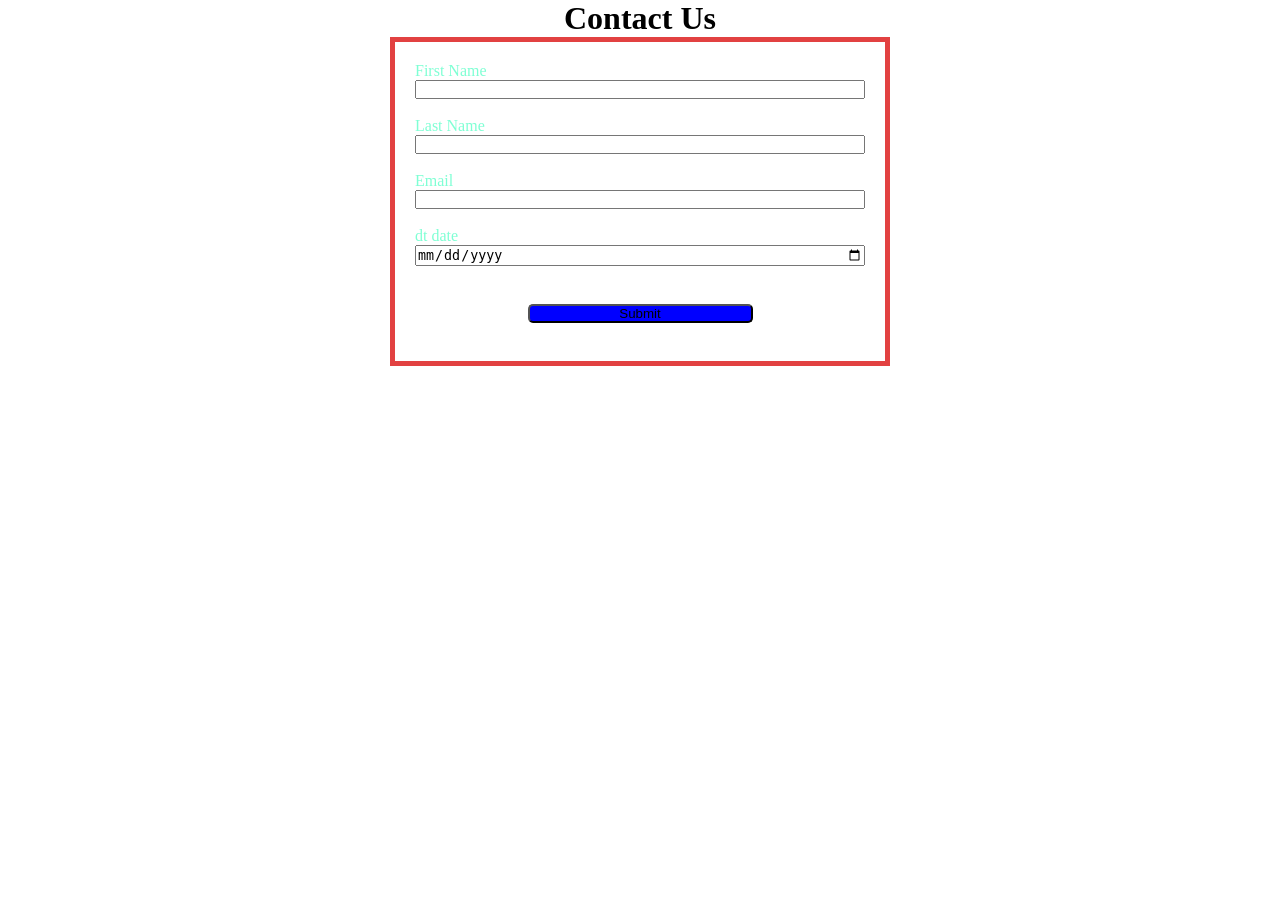
==== index.html @ 2ed6c9cb "ggffgf Co-authored-by: Copilot <copilot@github.com>" ====
<!DOCTYPE html>
<html lang="en">
<head>
  <meta charset="UTF-8">
  <title>Contact Us</title>
  <link rel="stylesheet" href="ret.css">
</head>

<body>

  <h1>Contact Us</h1>

  <form action="https://webto.salesforce.com/servlet/servlet.WebToLead?encoding=UTF-8&orgId=00Dg70000011j7N" method="POST">

<input type=hidden name="oid" value="00Dg70000011j7N">
<input type=hidden name="retURL" value="http://google.com">


    <div class="form-group">

      <label for="first_name">First Name</label>
      <input required id="first_name" maxlength="40" name="first_name" type="text">
      <br>

      <label for="last_name">Last Name</label>
      <input required id="last_name" maxlength="80" name="last_name" type="text">
      <br>

      <label for="email">Email</label>
      <input required id="email" maxlength="80" name="email" type="email">
      <br>

      <label for="00Ng7000003tue9">dt date</label>
      <input required type="date" id="00Ng7000003tue9" name="00Ng7000003tue9">
      <br>

      <input class="bt" type="submit" value="Submit" onsubmit="return isCaptched()">
      <script src="https://www.google.com/recaptcha/api.js"></script>
<script>function timestamp() { var response = document.getElementById("g-recaptcha-response"); if (response == null || response.value.trim() == "") {var elems = JSON.parse(document.getElementsByName("captcha_settings")[0].value);elems["ts"] = JSON.stringify(new Date().getTime());document.getElementsByName("captcha_settings")[0].value = JSON.stringify(elems); } } setInterval(timestamp, 500); </script>
<input type=hidden name='captcha_settings' value='{"keyname":"LeadForm","fallback":"true","orgId":"00Dg70000011j7N","ts":""}'>
<div class="g-recaptcha" data-sitekey="6LfzhMQsAAAAAJisFKoaZ9n5IEQzw91yMimoSrfF"></div><br>
<script>function isCaptched() { var response = document.getElementById("g-recaptcha-response"); if (response == null || response.value.trim() == "") { alert("Please verify that you are not a robot."); return false; } return true; }</script>
    </div>
  </form>

</body>
</html>
---- ret.css ----
*{
    margin: 0;
    padding: 0; 
    box-sizing: border-box  ;
}
h1{
    text-align: center;
}

input,label{
    display: block;
   
}
label{
    color: aquamarine;
}
input{
    width: 100%;
  
}

.bt{
    width: 50%;
    margin: 20px auto 0 auto;
    background-color: blue;
    border-radius: 5px;
}

.form-group{
    min-width: 300px;
    max-width: 500px;
    margin:  auto;
    border: 5px solid #e24141;
    padding: 20px;
}
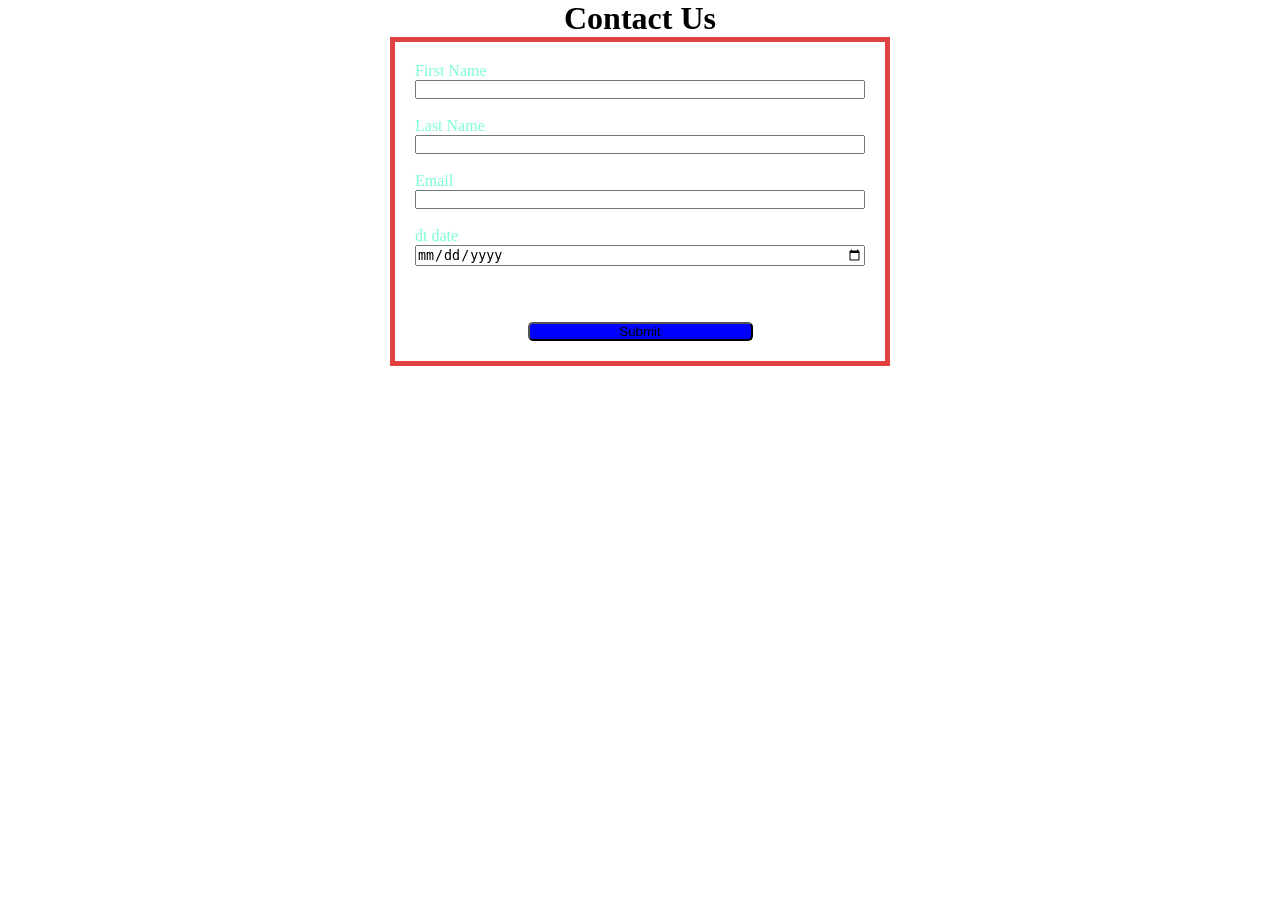
==== commit e7c80846: "hgghgh" ====
--- a/index.html
+++ b/index.html
@@ -10,38 +10,133 @@
 
   <h1>Contact Us</h1>
 
-  <form action="https://webto.salesforce.com/servlet/servlet.WebToLead?encoding=UTF-8&orgId=00Dg70000011j7N" method="POST">
+  <form
+    action="https://webto.salesforce.com/servlet/servlet.WebToLead?encoding=UTF-8&orgId=00Dg70000011j7N"
+    method="POST"
+    onsubmit="return isCaptchaChecked();"
+  >
 
-<input type=hidden name="oid" value="00Dg70000011j7N">
-<input type=hidden name="retURL" value="http://google.com">
+    <!-- Hidden Salesforce Fields -->
+    <input type="hidden" name="oid" value="00Dg70000011j7N">
 
+    <input
+      type="hidden"
+      name="retURL"
+      value="https://zun208.github.io/ret/"
+    >
+
+    <input
+      type="hidden"
+      name="captcha_settings"
+      value='{"keyname":"LeadForm","fallback":"true","orgId":"00Dg70000011j7N","ts":""}'
+    >
 
     <div class="form-group">
 
+      <!-- First Name -->
       <label for="first_name">First Name</label>
-      <input required id="first_name" maxlength="40" name="first_name" type="text">
+      <input
+        required
+        id="first_name"
+        maxlength="40"
+        name="first_name"
+        type="text"
+      >
       <br>
 
+      <!-- Last Name -->
       <label for="last_name">Last Name</label>
-      <input required id="last_name" maxlength="80" name="last_name" type="text">
+      <input
+        required
+        id="last_name"
+        maxlength="80"
+        name="last_name"
+        type="text"
+      >
       <br>
 
+      <!-- Email -->
       <label for="email">Email</label>
-      <input required id="email" maxlength="80" name="email" type="email">
+      <input
+        required
+        id="email"
+        maxlength="80"
+        name="email"
+        type="email"
+      >
       <br>
 
+      <!-- Custom Date Field -->
       <label for="00Ng7000003tue9">dt date</label>
-      <input required type="date" id="00Ng7000003tue9" name="00Ng7000003tue9">
+      <input
+        required
+        type="date"
+        id="00Ng7000003tue9"
+        name="00Ng7000003tue9"
+      >
       <br>
 
-      <input class="bt" type="submit" value="Submit" onsubmit="return isCaptched()">
-      <script src="https://www.google.com/recaptcha/api.js"></script>
-<script>function timestamp() { var response = document.getElementById("g-recaptcha-response"); if (response == null || response.value.trim() == "") {var elems = JSON.parse(document.getElementsByName("captcha_settings")[0].value);elems["ts"] = JSON.stringify(new Date().getTime());document.getElementsByName("captcha_settings")[0].value = JSON.stringify(elems); } } setInterval(timestamp, 500); </script>
-<input type=hidden name='captcha_settings' value='{"keyname":"LeadForm","fallback":"true","orgId":"00Dg70000011j7N","ts":""}'>
-<div class="g-recaptcha" data-sitekey="6LfzhMQsAAAAAJisFKoaZ9n5IEQzw91yMimoSrfF"></div><br>
-<script>function isCaptched() { var response = document.getElementById("g-recaptcha-response"); if (response == null || response.value.trim() == "") { alert("Please verify that you are not a robot."); return false; } return true; }</script>
+      <!-- Google reCAPTCHA -->
+      <div
+        class="g-recaptcha"
+        data-sitekey="6LfzhMQsAAAAAJisFKoaZ9n5IEQzw91yMimoSrfF"
+      ></div>
+      <br>
+
+      <!-- Submit Button -->
+      <input
+        class="bt"
+        type="submit"
+        value="Submit"
+      >
+
     </div>
   </form>
 
+  <!-- Google reCAPTCHA Script -->
+  <script
+    src="https://www.google.com/recaptcha/api.js"
+    async
+    defer
+  ></script>
+
+  <script>
+    function isCaptchaChecked() {
+      var response = document.getElementById("g-recaptcha-response");
+
+      if (
+        response == null ||
+        response.value.trim() === ""
+      ) {
+        alert("Please verify that you are not a robot.");
+        return false;
+      }
+
+      return true;
+    }
+
+    function timestamp() {
+      var response = document.getElementById("g-recaptcha-response");
+
+      if (
+        response == null ||
+        response.value.trim() === ""
+      ) {
+        var elems = JSON.parse(
+          document.getElementsByName("captcha_settings")[0].value
+        );
+
+        elems["ts"] = JSON.stringify(
+          new Date().getTime()
+        );
+
+        document.getElementsByName("captcha_settings")[0].value =
+          JSON.stringify(elems);
+      }
+    }
+
+    setInterval(timestamp, 500);
+  </script>
+
 </body>
 </html>
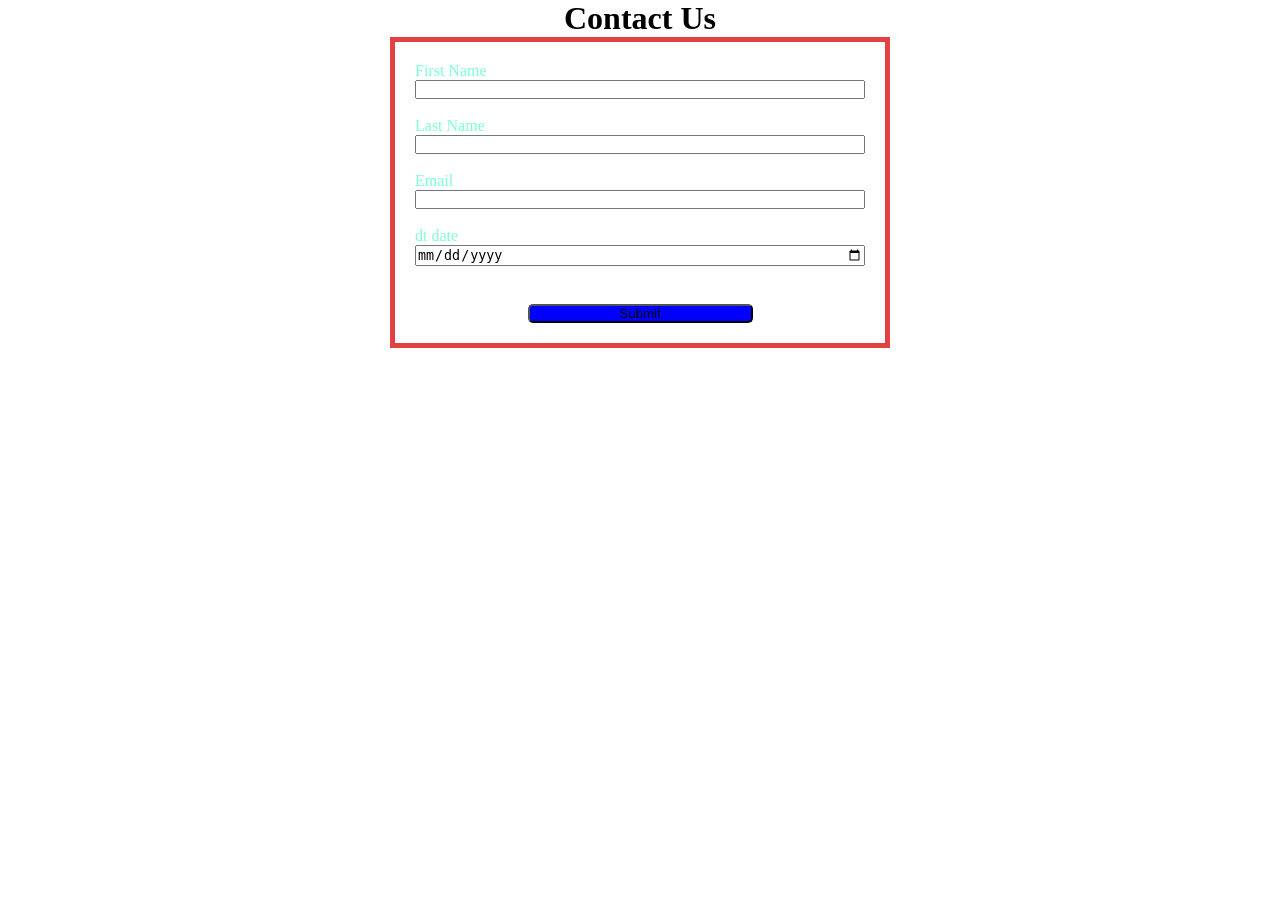
==== commit bf5dfe65: "sssa" ====
--- a/index.html
+++ b/index.html
@@ -10,133 +10,38 @@
 
   <h1>Contact Us</h1>
 
-  <form
-    action="https://webto.salesforce.com/servlet/servlet.WebToLead?encoding=UTF-8&orgId=00Dg70000011j7N"
-    method="POST"
-    onsubmit="return isCaptchaChecked();"
-  >
+  <form action="https://webto.salesforce.com/servlet/servlet.WebToLead?encoding=UTF-8&orgId=00Dg70000011j7N" method="POST" onsubmit="return isCaptched();">
 
-    <!-- Hidden Salesforce Fields -->
-    <input type="hidden" name="oid" value="00Dg70000011j7N">
+<input type=hidden name="oid" value="00Dg70000011j7N">
+<input type=hidden name="retURL" value="http://google.com">
 
-    <input
-      type="hidden"
-      name="retURL"
-      value="https://zun208.github.io/ret/"
-    >
-
-    <input
-      type="hidden"
-      name="captcha_settings"
-      value='{"keyname":"LeadForm","fallback":"true","orgId":"00Dg70000011j7N","ts":""}'
-    >
 
     <div class="form-group">
 
-      <!-- First Name -->
       <label for="first_name">First Name</label>
-      <input
-        required
-        id="first_name"
-        maxlength="40"
-        name="first_name"
-        type="text"
-      >
+      <input required id="first_name" maxlength="40" name="first_name" type="text">
       <br>
 
-      <!-- Last Name -->
       <label for="last_name">Last Name</label>
-      <input
-        required
-        id="last_name"
-        maxlength="80"
-        name="last_name"
-        type="text"
-      >
+      <input required id="last_name" maxlength="80" name="last_name" type="text">
       <br>
 
-      <!-- Email -->
       <label for="email">Email</label>
-      <input
-        required
-        id="email"
-        maxlength="80"
-        name="email"
-        type="email"
-      >
+      <input required id="email" maxlength="80" name="email" type="email">
       <br>
 
-      <!-- Custom Date Field -->
       <label for="00Ng7000003tue9">dt date</label>
-      <input
-        required
-        type="date"
-        id="00Ng7000003tue9"
-        name="00Ng7000003tue9"
-      >
+      <input required type="date" id="00Ng7000003tue9" name="00Ng7000003tue9">
       <br>
 
-      <!-- Google reCAPTCHA -->
-      <div
-        class="g-recaptcha"
-        data-sitekey="6LfzhMQsAAAAAJisFKoaZ9n5IEQzw91yMimoSrfF"
-      ></div>
-      <br>
-
-      <!-- Submit Button -->
-      <input
-        class="bt"
-        type="submit"
-        value="Submit"
-      >
+      <input class="bt" type="submit" value="Submit" >
 
     </div>
   </form>
-
-  <!-- Google reCAPTCHA Script -->
-  <script
-    src="https://www.google.com/recaptcha/api.js"
-    async
-    defer
-  ></script>
-
-  <script>
-    function isCaptchaChecked() {
-      var response = document.getElementById("g-recaptcha-response");
-
-      if (
-        response == null ||
-        response.value.trim() === ""
-      ) {
-        alert("Please verify that you are not a robot.");
-        return false;
-      }
-
-      return true;
-    }
-
-    function timestamp() {
-      var response = document.getElementById("g-recaptcha-response");
-
-      if (
-        response == null ||
-        response.value.trim() === ""
-      ) {
-        var elems = JSON.parse(
-          document.getElementsByName("captcha_settings")[0].value
-        );
-
-        elems["ts"] = JSON.stringify(
-          new Date().getTime()
-        );
-
-        document.getElementsByName("captcha_settings")[0].value =
-          JSON.stringify(elems);
-      }
-    }
-
-    setInterval(timestamp, 500);
-  </script>
-
+      <script src="https://www.google.com/recaptcha/api.js"></script>
+<script>function timestamp() { var response = document.getElementById("g-recaptcha-response"); if (response == null || response.value.trim() == "") {var elems = JSON.parse(document.getElementsByName("captcha_settings")[0].value);elems["ts"] = JSON.stringify(new Date().getTime());document.getElementsByName("captcha_settings")[0].value = JSON.stringify(elems); } } setInterval(timestamp, 500); </script>
+<input type=hidden name='captcha_settings' value='{"keyname":"LeadForm","fallback":"true","orgId":"00Dg70000011j7N","ts":""}'>
+<div class="g-recaptcha" data-sitekey="6LfzhMQsAAAAAJisFKoaZ9n5IEQzw91yMimoSrfF"></div><br>
+<script>function isCaptched() { var response = document.getElementById("g-recaptcha-response"); if (response == null || response.value.trim() == "") { alert("Please verify that you are not a robot."); return false; } return true; }</script>
 </body>
-</html>+</html>
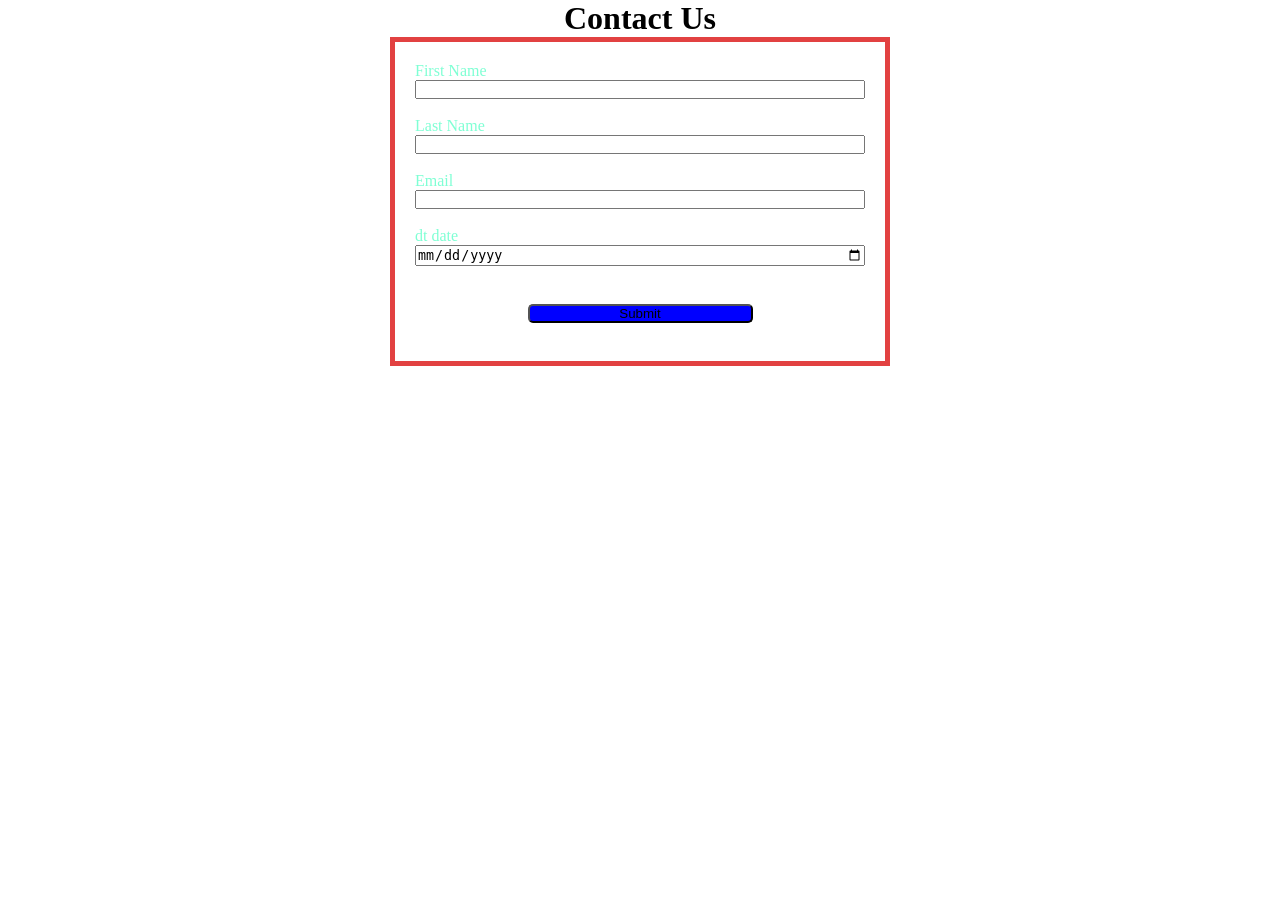
==== commit 432ede00: "hjhjhjhjh" ====
--- a/index.html
+++ b/index.html
@@ -9,14 +9,14 @@
 <body>
 
   <h1>Contact Us</h1>
-
+<div class="form-group">
   <form action="https://webto.salesforce.com/servlet/servlet.WebToLead?encoding=UTF-8&orgId=00Dg70000011j7N" method="POST" onsubmit="return isCaptched();">
 
 <input type=hidden name="oid" value="00Dg70000011j7N">
 <input type=hidden name="retURL" value="http://google.com">
 
 
-    <div class="form-group">
+    
 
       <label for="first_name">First Name</label>
       <input required id="first_name" maxlength="40" name="first_name" type="text">
@@ -36,12 +36,15 @@
 
       <input class="bt" type="submit" value="Submit" >
 
-    </div>
+    
   </form>
-      <script src="https://www.google.com/recaptcha/api.js"></script>
+    <script src="https://www.google.com/recaptcha/api.js"></script>
 <script>function timestamp() { var response = document.getElementById("g-recaptcha-response"); if (response == null || response.value.trim() == "") {var elems = JSON.parse(document.getElementsByName("captcha_settings")[0].value);elems["ts"] = JSON.stringify(new Date().getTime());document.getElementsByName("captcha_settings")[0].value = JSON.stringify(elems); } } setInterval(timestamp, 500); </script>
 <input type=hidden name='captcha_settings' value='{"keyname":"LeadForm","fallback":"true","orgId":"00Dg70000011j7N","ts":""}'>
 <div class="g-recaptcha" data-sitekey="6LfzhMQsAAAAAJisFKoaZ9n5IEQzw91yMimoSrfF"></div><br>
 <script>function isCaptched() { var response = document.getElementById("g-recaptcha-response"); if (response == null || response.value.trim() == "") { alert("Please verify that you are not a robot."); return false; } return true; }</script>
+
+  </div>
+  
 </body>
 </html>
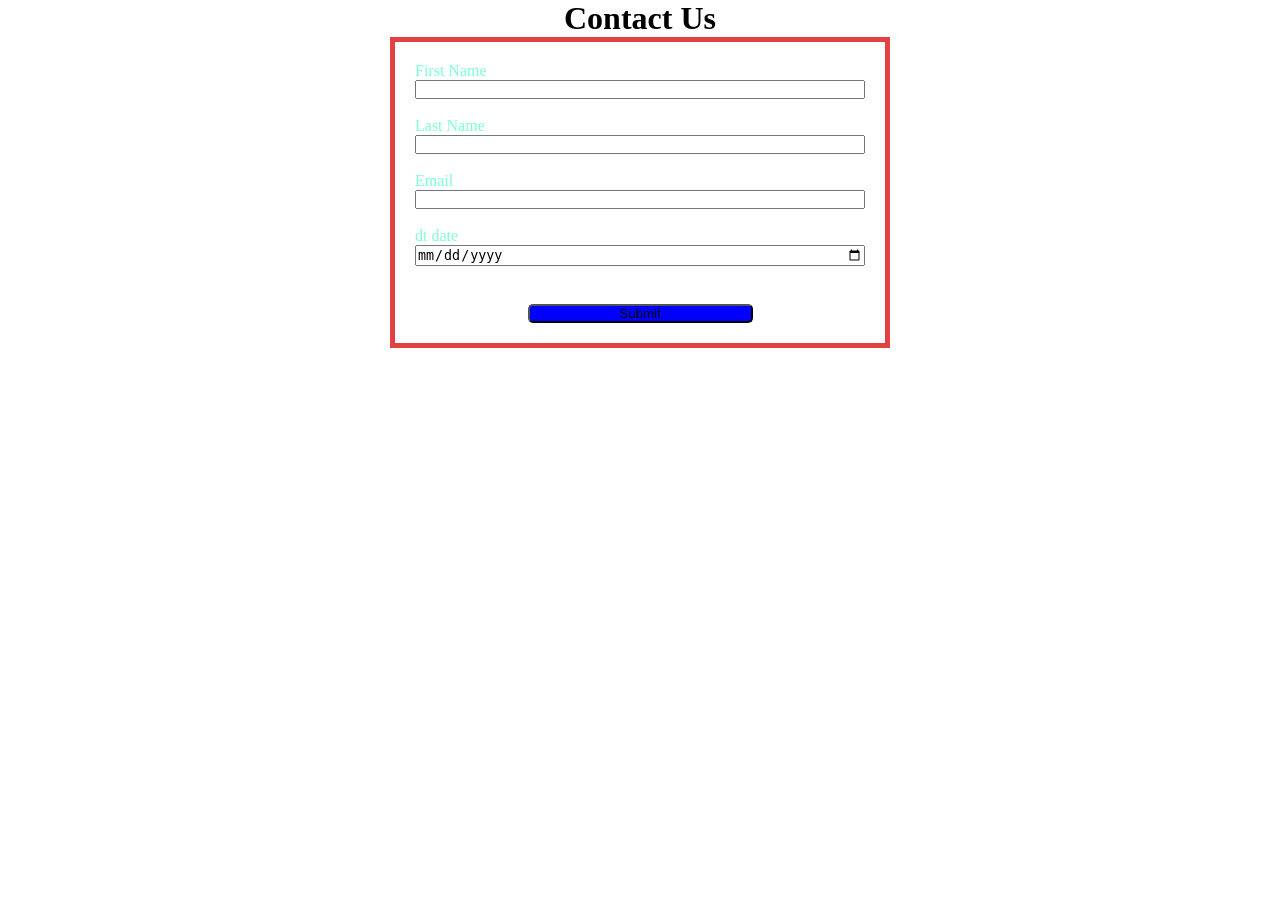
==== commit 2d919bdc: "kasjksaj" ====
--- a/index.html
+++ b/index.html
@@ -10,7 +10,7 @@
 
   <h1>Contact Us</h1>
 <div class="form-group">
-  <form action="https://webto.salesforce.com/servlet/servlet.WebToLead?encoding=UTF-8&orgId=00Dg70000011j7N" method="POST" onsubmit="return isCaptched();">
+  <form action="https://webto.salesforce.com/servlet/servlet.WebToLead?encoding=UTF-8&orgId=00Dg70000011j7N" method="POST" >
 
 <input type=hidden name="oid" value="00Dg70000011j7N">
 <input type=hidden name="retURL" value="http://google.com">
@@ -38,12 +38,7 @@
 
     
   </form>
-    <script src="https://www.google.com/recaptcha/api.js"></script>
-<script>function timestamp() { var response = document.getElementById("g-recaptcha-response"); if (response == null || response.value.trim() == "") {var elems = JSON.parse(document.getElementsByName("captcha_settings")[0].value);elems["ts"] = JSON.stringify(new Date().getTime());document.getElementsByName("captcha_settings")[0].value = JSON.stringify(elems); } } setInterval(timestamp, 500); </script>
-<input type=hidden name='captcha_settings' value='{"keyname":"LeadForm","fallback":"true","orgId":"00Dg70000011j7N","ts":""}'>
-<div class="g-recaptcha" data-sitekey="6LfzhMQsAAAAAJisFKoaZ9n5IEQzw91yMimoSrfF"></div><br>
-<script>function isCaptched() { var response = document.getElementById("g-recaptcha-response"); if (response == null || response.value.trim() == "") { alert("Please verify that you are not a robot."); return false; } return true; }</script>
-
+    
   </div>
   
 </body>
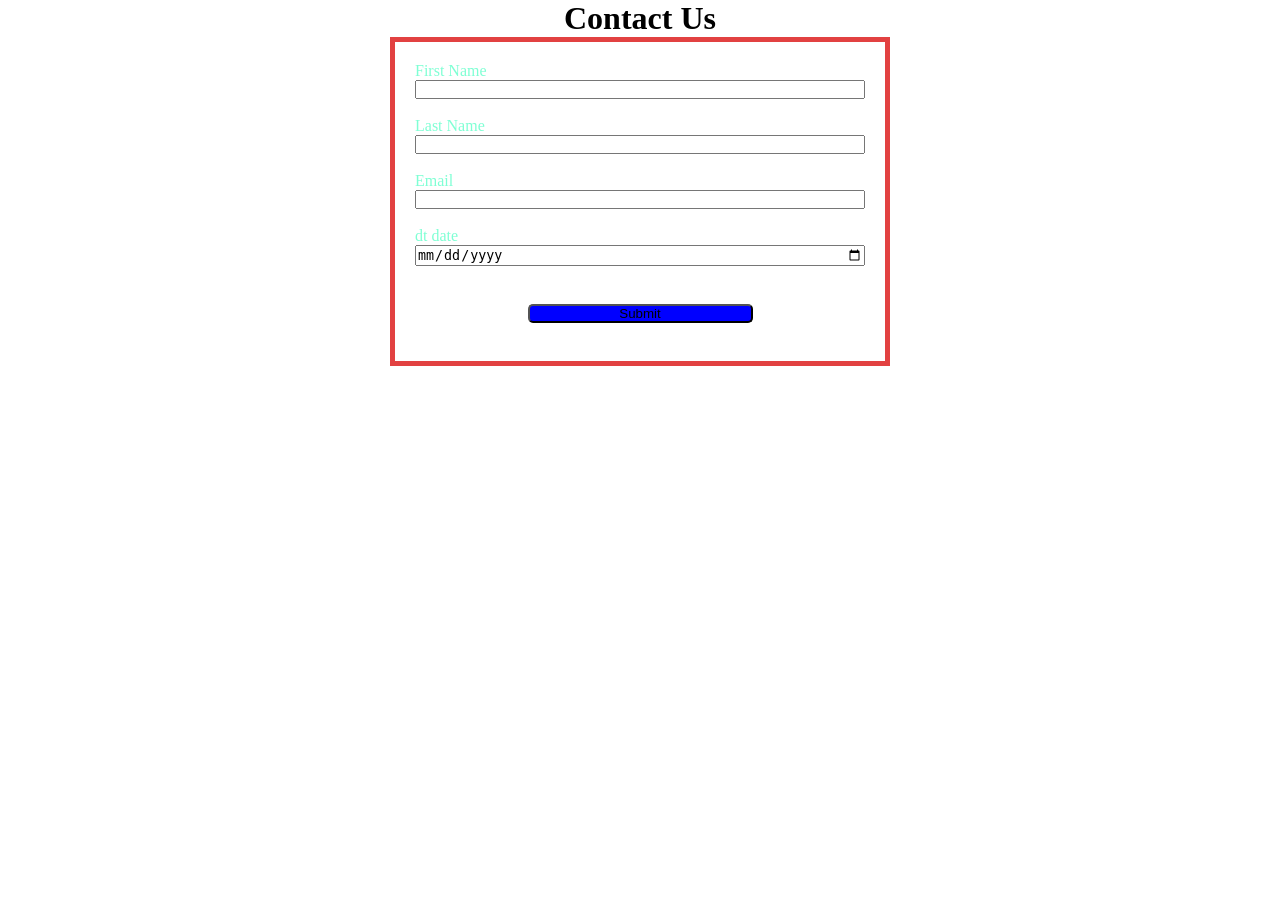
==== commit ff0fbf29: "assaasss" ====
--- a/index.html
+++ b/index.html
@@ -10,7 +10,7 @@
 
   <h1>Contact Us</h1>
 <div class="form-group">
-  <form action="https://webto.salesforce.com/servlet/servlet.WebToLead?encoding=UTF-8&orgId=00Dg70000011j7N" method="POST" >
+  <form action="https://webto.salesforce.com/servlet/servlet.WebToLead?encoding=UTF-8&orgId=00Dg70000011j7N" method="POST" onsubmit="return isCaptched();">
 
 <input type=hidden name="oid" value="00Dg70000011j7N">
 <input type=hidden name="retURL" value="http://google.com">
@@ -38,7 +38,12 @@
 
     
   </form>
-    
+    <script src="https://www.google.com/recaptcha/api.js"></script>
+<script>function timestamp() { var response = document.getElementById("g-recaptcha-response"); if (response == null || response.value.trim() == "") {var elems = JSON.parse(document.getElementsByName("captcha_settings")[0].value);elems["ts"] = JSON.stringify(new Date().getTime());document.getElementsByName("captcha_settings")[0].value = JSON.stringify(elems); } } setInterval(timestamp, 500); </script>
+<input type=hidden name='captcha_settings' value='{"keyname":"LeadForm","fallback":"true","orgId":"00Dg70000011j7N","ts":""}'>
+<div class="g-recaptcha" data-sitekey="6LfzhMQsAAAAAJisFKoaZ9n5IEQzw91yMimoSrfF"></div><br>
+<script>function isCaptched() { var response = document.getElementById("g-recaptcha-response"); if (response == null || response.value.trim() == "") { alert("Please verify that you are not a robot."); return false; } return true; }</script>
+
   </div>
   
 </body>
